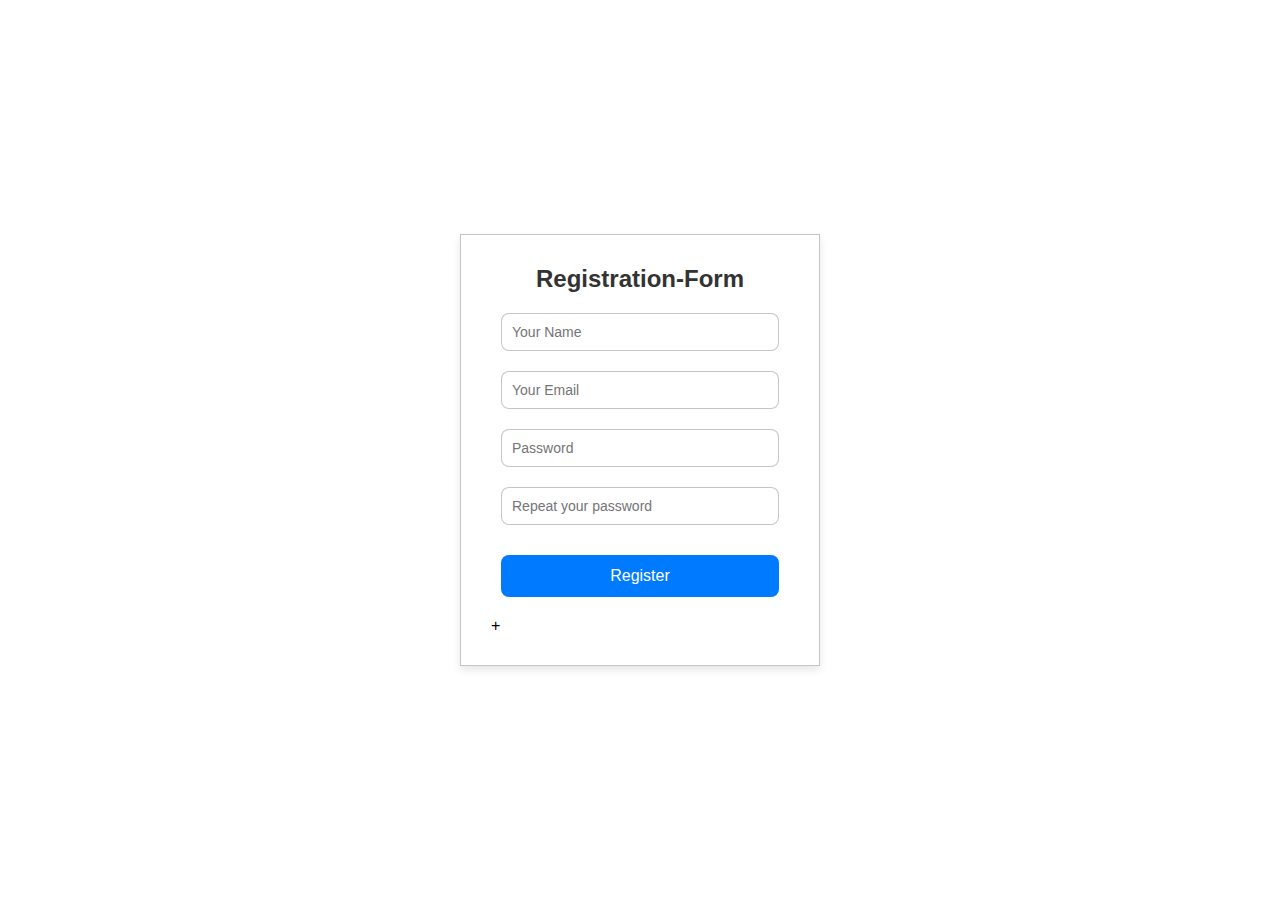
==== Registration-Form/index.html @ 9f48deba "Fixed submodule issue: Re-added Registration-Form as regular folder" ====
<!DOCTYPE html>
<html lang="en"></html>
<head>
    <meta charset="UTF-8">
    <meta name="viewport" content="width=device-width, initial-scale=1.0">
    <title>Registration-Form</title>
    <link rel="stylesheet" href="./css/registration.css">
</head>

<body>
    <div class="container">
        <div class="Registration">
            <div class="registrationForm">
                <form name="registration" onsubmit="return validate()">
                    <div class="register">
                        <label>Registration-Form</label>
                    </div>
                    <div class="username">
                        <input type="text" placeholder="Your Name" id="user" required>
                    </div>
                    <div class="emailAddress">
                        <input type="email" placeholder="Your Email" id="email" required>
                    </div>
                    <div class="password">
                        <input type="password" placeholder="Password" id="pw" required>
                    </div>
                    <div class="confirmPassword">
                        <input type="password" placeholder="Repeat your password" id="cpw" required>
                    </div>
                    <div class="submit">
                        <button type="submit">Register</button>
                    </div>
                </form>+
            </div>
        </div>
    </div>
    <script src="./js/registration.js"> </script>
    
</body>

</html>
---- Registration-Form/css/registration.css ----
* {
    margin: 0;
    padding: 0;
    box-sizing: border-box;
    font-family: 'Segoe UI', Tahoma, Geneva, Verdana, sans-serif;
}

body {
    background: white;
    display: flex;
    justify-content: center;
    align-items: center;
    height: 100vh;
}

.container {
    width: 100%;
    max-width: 400px;
    padding: 20px;
}

.Registration {
    background-color: #ffffff;
    padding: 30px;
    border: 0.5px solid rgba(0, 0, 0, 0.226);
    box-shadow: 0 4px 8px rgba(0, 0, 0, 0.1);
    
}

.register {
    font-size: 24px;
    font-weight: bold;
    color: #333;
    text-align: center;
    display: block;
    margin-bottom: 10px;
}

.username,
.password,
.confirmPassword,
.emailAddress {
    display: flex;
    flex-direction: column;
    padding: 10px;
}


input {
    padding: 10px;
    border: 1px solid rgba(0, 0, 0, 0.226);
    border-radius: 8px;
    font-size: 14px;
}

.submit {
    margin: 10px 0px;
    padding: 10px;
}

button {
    width: 100%;
    background-color: #007bff;
    color: white;
    padding: 12px;
    border: none;
    border-radius: 8px;
    font-size: 16px;
    cursor: pointer;
}

button:hover {
    background-color: #0056b3;
    
}
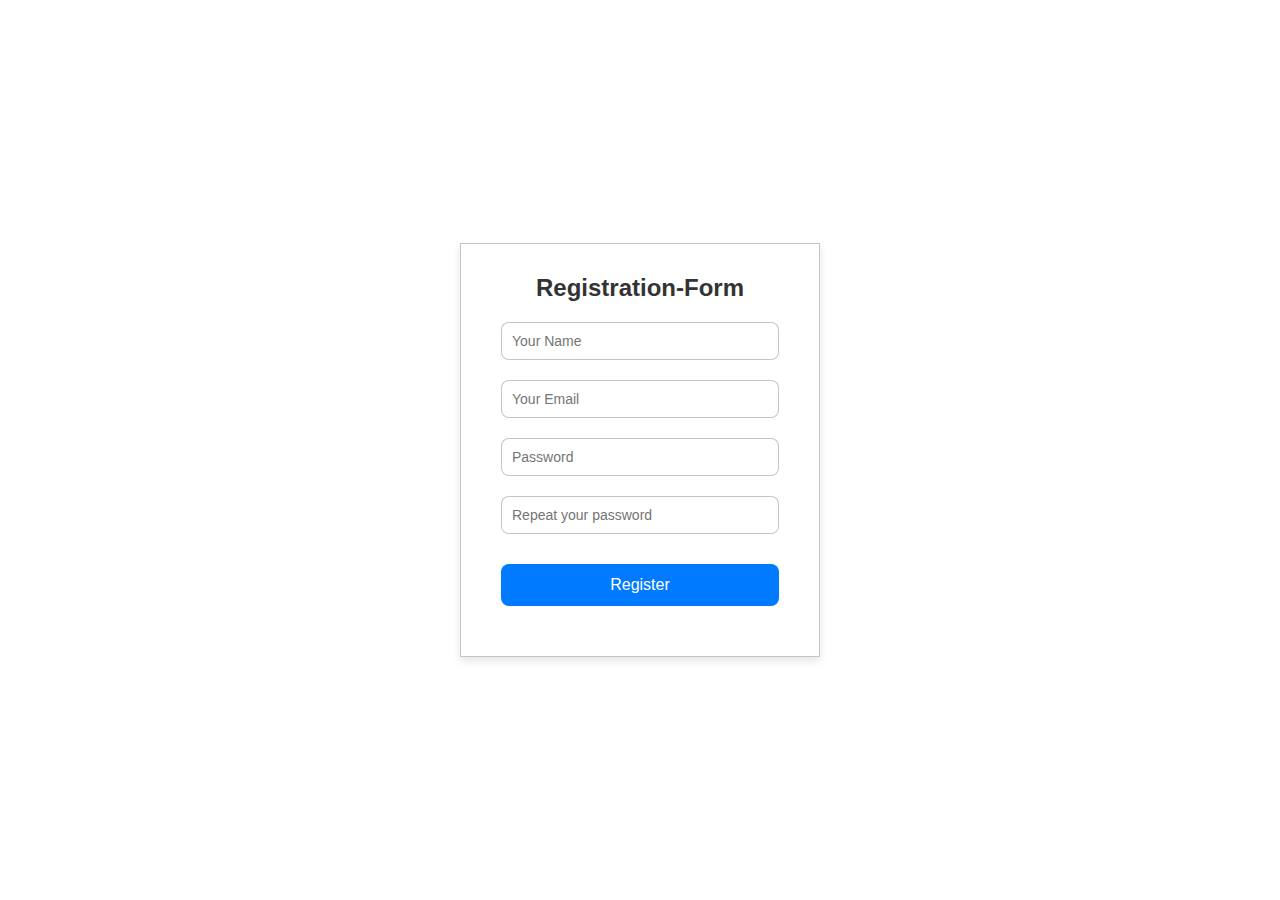
==== commit ab3e6a2a: "Registration" ====
--- a/Registration-Form/index.html
+++ b/Registration-Form/index.html
@@ -30,7 +30,7 @@
                     <div class="submit">
                         <button type="submit">Register</button>
                     </div>
-                </form>+
+                </form>
             </div>
         </div>
     </div>
